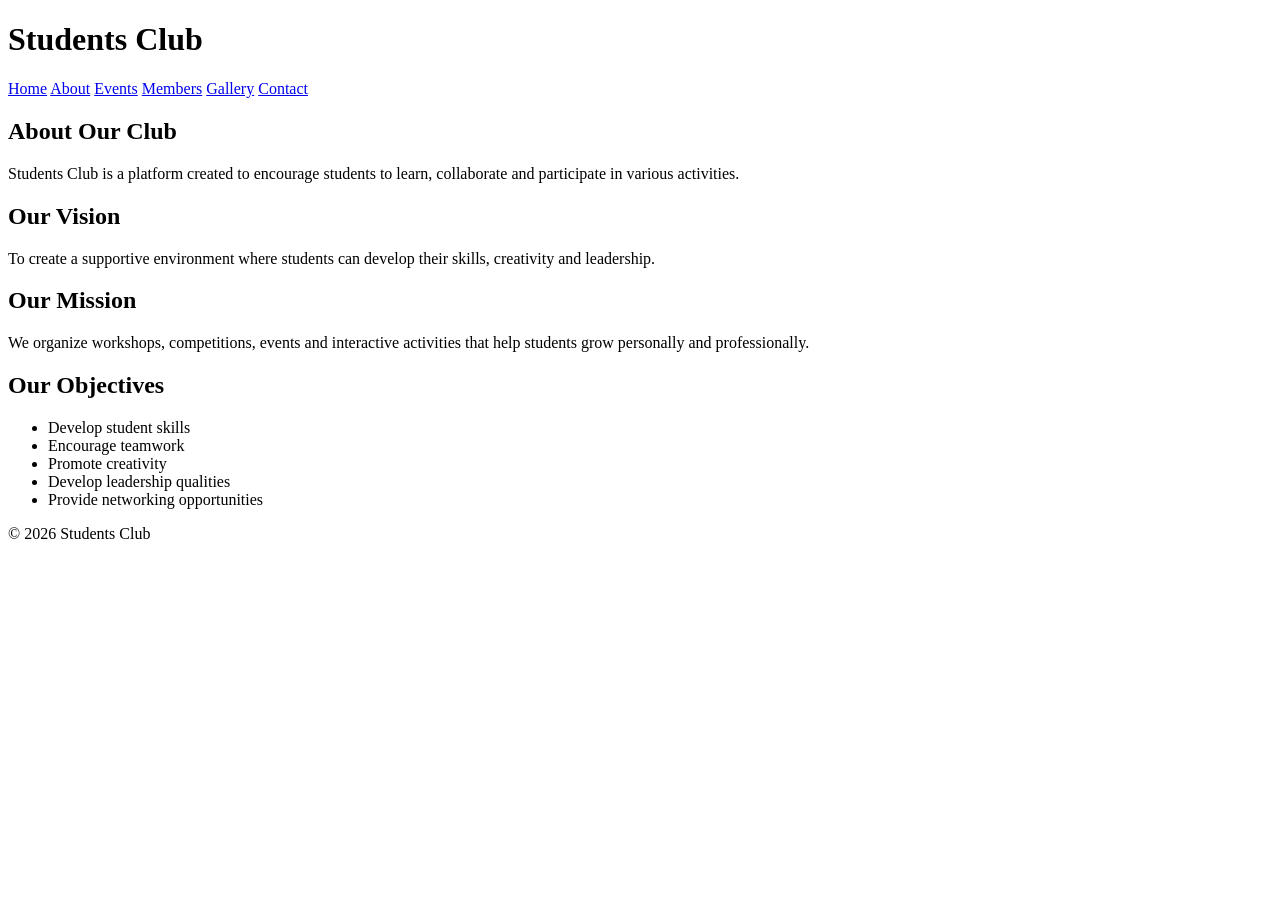
==== about.html @ c72b481d "Added home and about pages" ====
<!DOCTYPE html>
<html lang="en">

<head>
    <meta charset="UTF-8">
    <meta name="viewport" content="width=device-width, initial-scale=1.0">

    <title>About Us - Students Club</title>

    <link rel="stylesheet" href="style.css">
</head>

<body>

<header>

    <h1>Students Club</h1>

    <nav>
        <a href="index.html">Home</a>
        <a href="about.html">About</a>
        <a href="events.html">Events</a>
        <a href="members.html">Members</a>
        <a href="gallery.html">Gallery</a>
        <a href="contact.html">Contact</a>
    </nav>

</header>

<section class="page">

    <h2>About Our Club</h2>

    <p>
        Students Club is a platform created to encourage
        students to learn, collaborate and participate
        in various activities.
    </p>

    <h2>Our Vision</h2>

    <p>
        To create a supportive environment where students
        can develop their skills, creativity and leadership.
    </p>

    <h2>Our Mission</h2>

    <p>
        We organize workshops, competitions, events and
        interactive activities that help students grow
        personally and professionally.
    </p>

    <h2>Our Objectives</h2>

    <ul>
        <li>Develop student skills</li>
        <li>Encourage teamwork</li>
        <li>Promote creativity</li>
        <li>Develop leadership qualities</li>
        <li>Provide networking opportunities</li>
    </ul>

</section>

<footer>
    <p>© 2026 Students Club</p>
</footer>

</body>
</html>
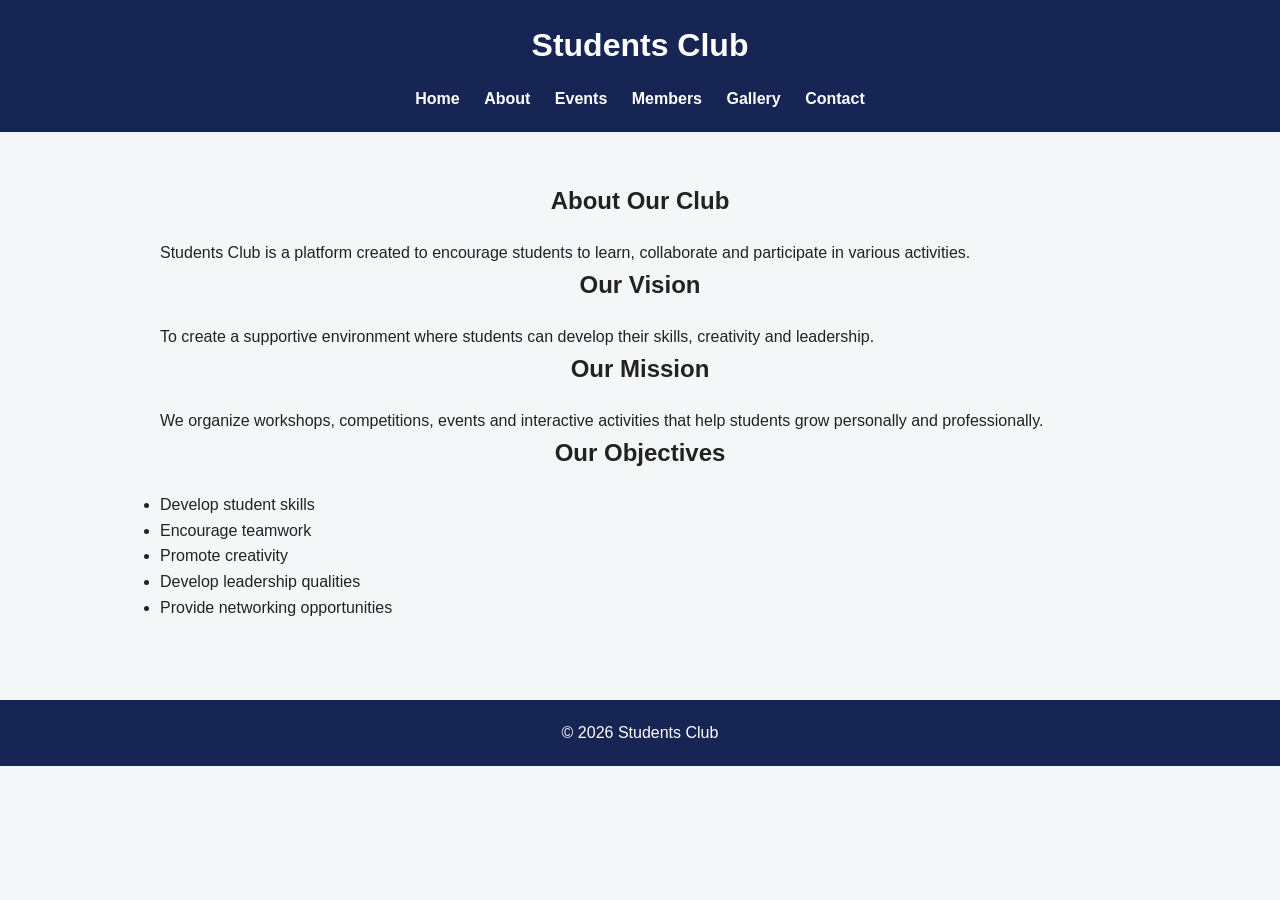
==== commit a8c3b631: "Fix contact page links" ====
--- a/about.html
+++ b/about.html
@@ -22,7 +22,7 @@
         <a href="events.html">Events</a>
         <a href="members.html">Members</a>
         <a href="gallery.html">Gallery</a>
-        <a href="contact.html">Contact</a>
+        <a href="contacts.html">Contact</a>
     </nav>
 
 </header>
--- a/style.css
+++ b/style.css
@@ -0,0 +1,180 @@
+* {
+    margin: 0;
+    padding: 0;
+    box-sizing: border-box;
+}
+
+body {
+    font-family: Arial, sans-serif;
+    line-height: 1.6;
+    background: #f4f6f8;
+    color: #222;
+}
+
+/* Header */
+
+header {
+    background: #172554;
+    color: white;
+    padding: 20px;
+    text-align: center;
+}
+
+header h1 {
+    margin-bottom: 15px;
+}
+
+/* Navigation */
+
+nav a {
+    color: white;
+    text-decoration: none;
+    margin: 0 10px;
+    font-weight: bold;
+}
+
+nav a:hover {
+    text-decoration: underline;
+}
+
+/* Hero */
+
+.hero {
+    text-align: center;
+    padding: 80px 20px;
+    background: #dbeafe;
+}
+
+.hero h2 {
+    font-size: 40px;
+    margin-bottom: 15px;
+}
+
+.hero p {
+    font-size: 20px;
+    margin-bottom: 10px;
+}
+
+/* Button */
+
+.button {
+    display: inline-block;
+    margin-top: 20px;
+    padding: 12px 25px;
+    background: #172554;
+    color: white;
+    text-decoration: none;
+    border-radius: 5px;
+}
+
+/* Sections */
+
+.home-section,
+.page {
+    max-width: 1000px;
+    margin: auto;
+    padding: 50px 20px;
+}
+
+.page h2,
+.home-section h2 {
+    margin-bottom: 20px;
+    text-align: center;
+}
+
+/* Cards */
+
+.cards {
+    display: flex;
+    gap: 20px;
+    justify-content: center;
+    flex-wrap: wrap;
+}
+
+.card {
+    background: white;
+    padding: 25px;
+    width: 280px;
+    border-radius: 10px;
+    box-shadow: 0 3px 10px rgba(0,0,0,0.1);
+}
+
+.card h3 {
+    margin-bottom: 10px;
+}
+
+/* Gallery */
+
+.gallery {
+    display: flex;
+    gap: 20px;
+    justify-content: center;
+    flex-wrap: wrap;
+}
+
+.gallery-item img {
+    width: 280px;
+    height: 200px;
+    object-fit: cover;
+    border-radius: 10px;
+}
+
+/* Form */
+
+form {
+    max-width: 500px;
+    margin: auto;
+}
+
+form label {
+    display: block;
+    margin-top: 15px;
+}
+
+input,
+textarea {
+    width: 100%;
+    padding: 12px;
+    margin-top: 5px;
+    border: 1px solid #ccc;
+    border-radius: 5px;
+}
+
+textarea {
+    height: 120px;
+}
+
+button {
+    margin-top: 20px;
+    padding: 12px 25px;
+    background: #172554;
+    color: white;
+    border: none;
+    border-radius: 5px;
+    cursor: pointer;
+}
+
+/* Footer */
+
+footer {
+    background: #172554;
+    color: white;
+    text-align: center;
+    padding: 20px;
+    margin-top: 30px;
+}
+
+/* Mobile */
+
+@media (max-width: 600px) {
+
+    nav a {
+        display: block;
+        margin: 8px;
+    }
+
+    .hero h2 {
+        font-size: 30px;
+    }
+
+}
